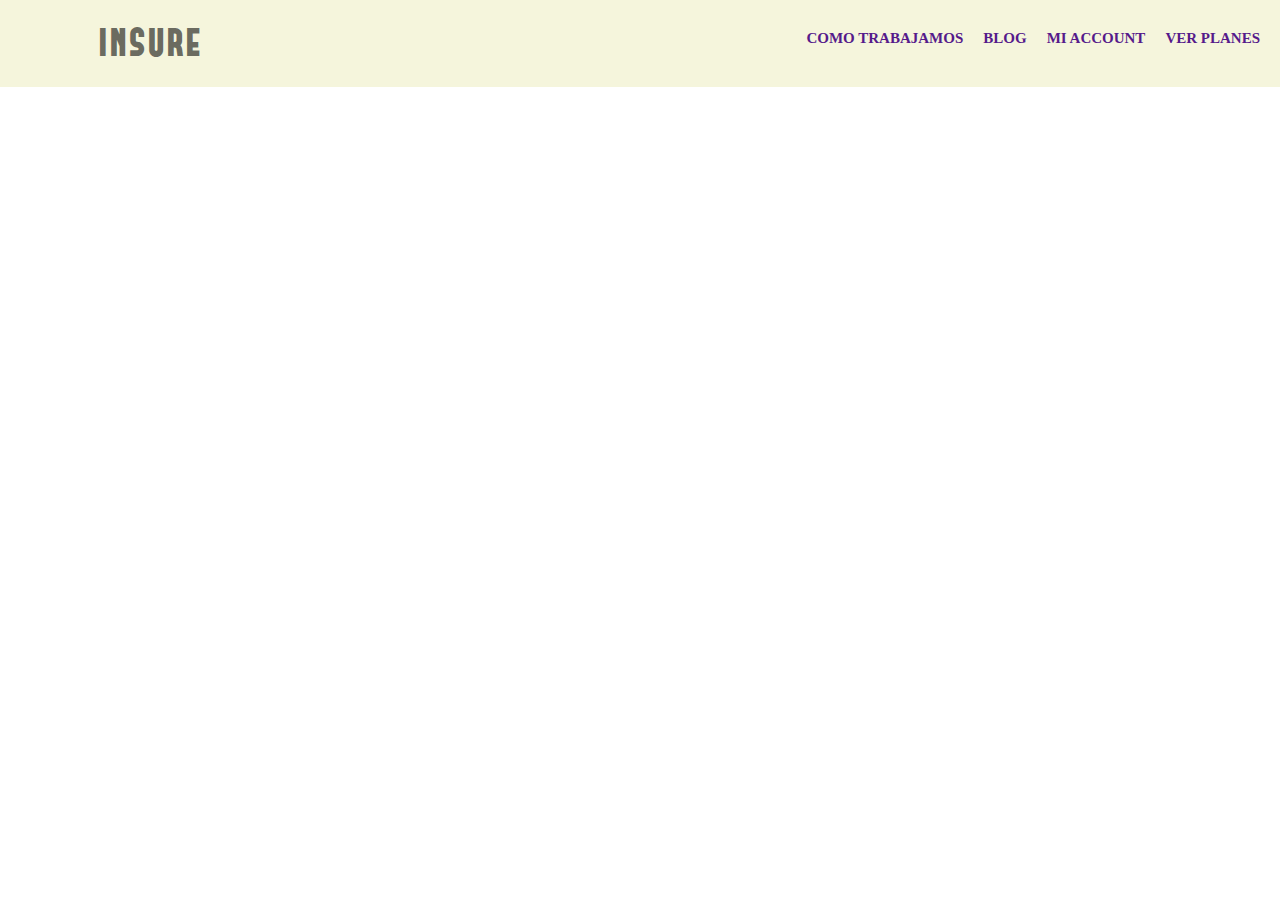
==== pages/planes.html @ 63e31ba1 "Se agrega el projecto avanzando con responsive" ====
<!DOCTYPE html>
<html lang="en">
<head>
    <meta charset="UTF-8">
    <meta http-equiv="X-UA-Compatible" content="IE=edge">
    <meta name="viewport" content="width=device-width, initial-scale=1.0">
    <title>ver planes</title>
    <link rel="stylesheet" href="../css/style1.css">
</head>
    <body>
        <header>
            <section>
                <nav class="navbar">
                    <h1>INSURE</h1>
                        <ul class="menu">
                            <li><a href="">COMO TRABAJAMOS</a></li>
                            <li><a href="">BLOG</a></li>
                            <li><a href="">MI ACCOUNT</a></li>
                            <li><a href="">VER PLANES</a></li>
                        </ul>
                </nav>
                </section>
        </header>
        <main>
            
        </main>
    </body>
</html>
---- css/style1.css ----
*{
    margin: 0;
    padding: 0;
    box-sizing: border-box;
}
@font-face {
    font-family: Etheral ;
    src: url("../fonts/Ethereal-Thin.otf");
}

@font-face {
    font-family: Designer;
    src: url("../fonts/Forque.ttf");
}


h1{
    font-family: Designer;
    color: rgba(0, 0, 0, 0.58);
    padding: 20px;
    font-size: 30px;
    letter-spacing: 3px;
    font-weight: 100;
    padding-left: 100px;
    font-size: 40px;
}

body{
    font-family: 'Playfair Display', serif;
    font-weight: 400;
}
.navbar{
    display: flex;
    justify-content: space-between;
    background-color: beige;
    text-decoration: none;
}

.menu{
    display: flex;
    gap: 20px;
    text-decoration: none;
    color: rgba(59, 53, 240, 0.719);
    font-size: 15px;
    text-align: center;
    text-decoration: none;
    padding-top: 30px;
    font-weight: 100;
    padding-right: 20px;
}

.menu a{
    text-decoration: none;
    font-weight: 100;
    font-weight: 600;
}

.menu li{
    list-style: none;
    font-weight: 100;
    font-weight: 600;
}
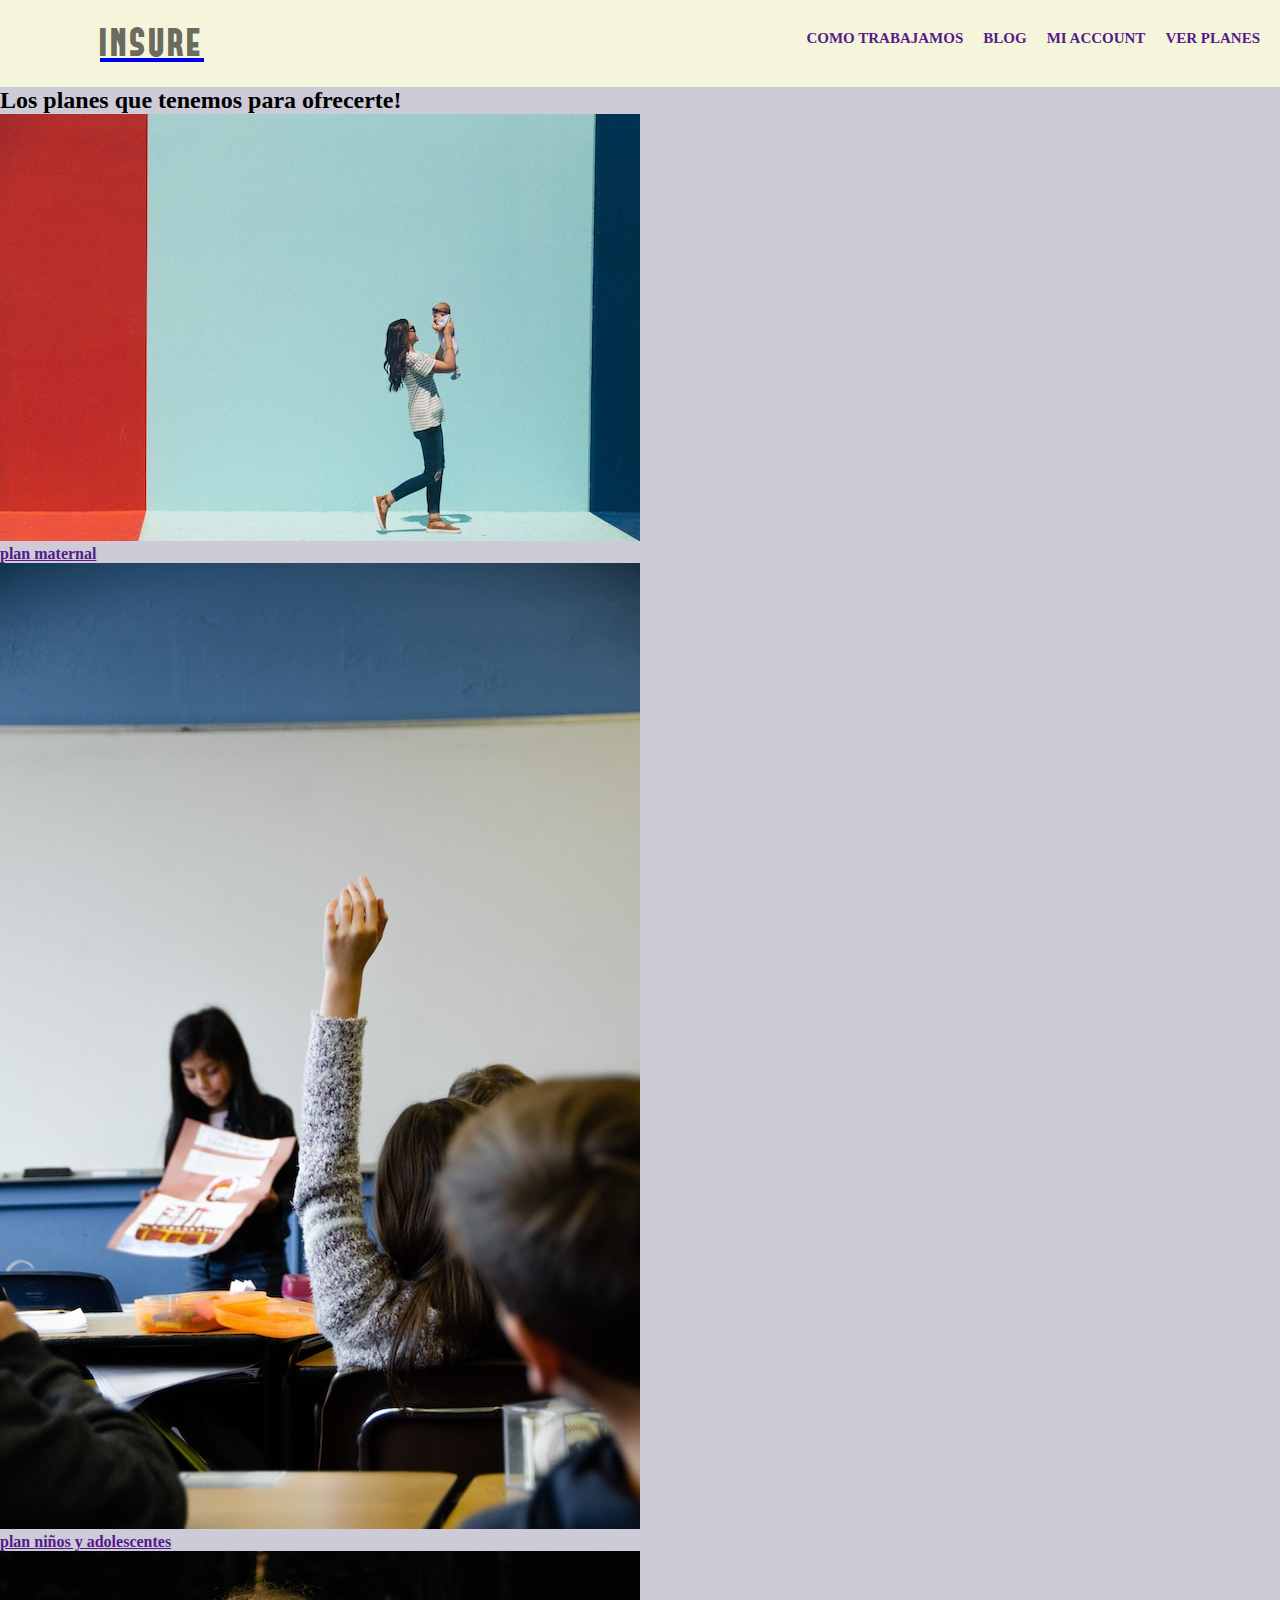
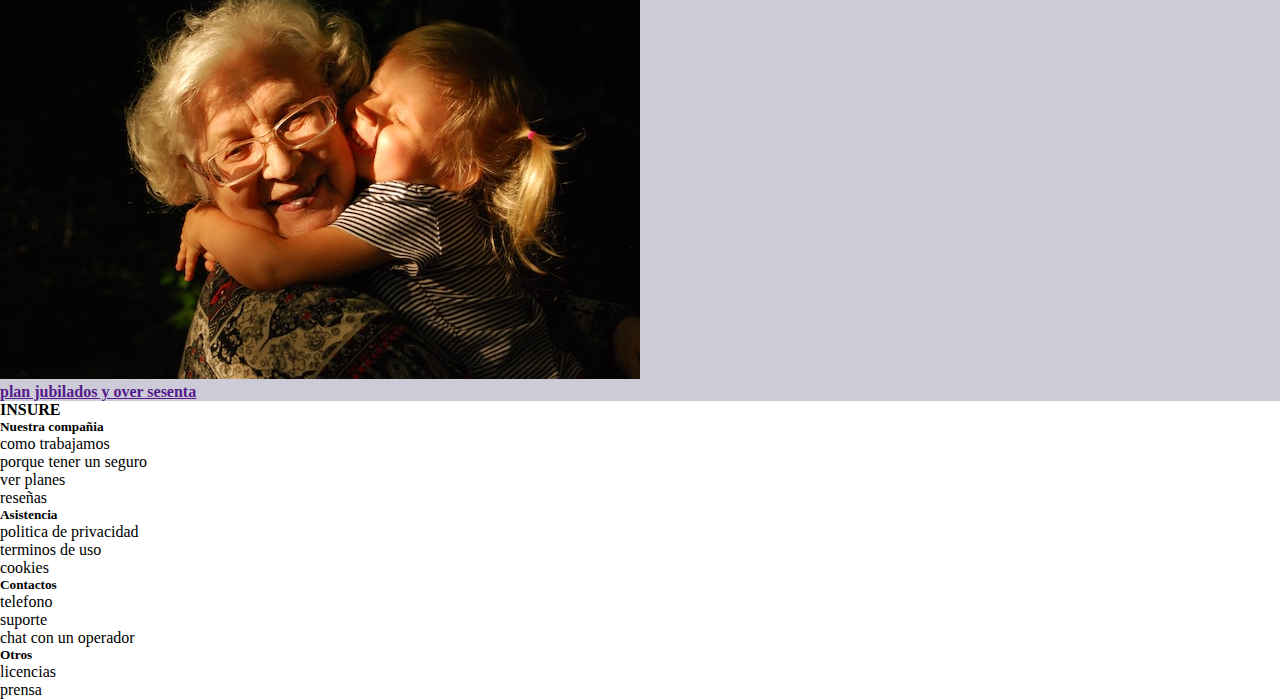
==== commit 0a4c29d9: "realice pequeños cabios en los html" ====
--- a/pages/planes.html
+++ b/pages/planes.html
@@ -5,13 +5,13 @@
     <meta http-equiv="X-UA-Compatible" content="IE=edge">
     <meta name="viewport" content="width=device-width, initial-scale=1.0">
     <title>ver planes</title>
-    <link rel="stylesheet" href="../css/style1.css">
+    <link rel="stylesheet" href="../css/stylePlanes.css">
 </head>
     <body>
         <header>
             <section>
                 <nav class="navbar">
-                    <h1>INSURE</h1>
+                    <a href="../index.html"><h1>INSURE</h1></a>
                         <ul class="menu">
                             <li><a href="">COMO TRABAJAMOS</a></li>
                             <li><a href="">BLOG</a></li>
@@ -22,7 +22,52 @@
                 </section>
         </header>
         <main>
-            
+            <h2>Los planes que tenemos para ofrecerte!</h2>
+            <section>
+                <div>
+                    <img src="../assets/img/planes-mama.jpg" alt="">
+                    <a href=""><h4>plan maternal</h4></a>
+                </div>
+                <div>
+                    <img src="../assets/img/planes-niños.jpg" alt="">
+                    <a href=""><h4>plan niños y adolescentes</h4></a>
+                </div>
+                <div>
+                    <img src="../assets/img/planes-jubilados.jpg" alt="">
+                    <a href=""><h4>plan jubilados y over sesenta</h4></a>
+                </div>
+            </section>
         </main>
+        <footer>
+            <section class="footer-section">
+                <div>
+                <h4>INSURE</h4>
+                </div>
+                <div> 
+                    <h5>Nuestra compañia</h5>
+                    <p>como trabajamos</p>
+                    <p>porque tener un seguro</p>
+                    <p>ver planes</p>
+                    <p>reseñas</p>
+                </div>
+                <div>
+                    <h5>Asistencia</h5>
+                    <p>politica de privacidad</p>
+                    <p>terminos de uso</p>
+                    <p>cookies</p>
+                </div>
+                <div>
+                    <h5>Contactos</h5>
+                    <p>telefono</p>
+                    <p>suporte</p>
+                    <p>chat con un operador</p>
+                </div>
+                <div>
+                    <h5>Otros</h5>
+                    <p>licencias</p>
+                    <p>prensa</p>
+                </div>
+            </section>
+        </footer>
     </body>
 </html>--- a/css/stylePlanes.css
+++ b/css/stylePlanes.css
@@ -0,0 +1,73 @@
+*{
+    margin: 0;
+    padding: 0;
+    box-sizing: border-box;
+}
+@font-face {
+    font-family: Etheral ;
+    src: url("../fonts/Ethereal-Thin.otf");
+}
+
+@font-face {
+    font-family: Designer;
+    src: url("../fonts/Forque.ttf");
+}
+
+
+h1{
+    font-family: Designer;
+    color: rgba(0, 0, 0, 0.58);
+    padding: 20px;
+    font-size: 30px;
+    letter-spacing: 3px;
+    font-weight: 100;
+    padding-left: 100px;
+    font-size: 40px;
+    list-style: none;
+    text-decoration: none;
+}
+
+h1 a{
+    list-style: none;
+    text-decoration: none;
+}
+
+body{
+    font-family: 'Playfair Display', serif;
+    font-weight: 400;
+}
+.navbar{
+    display: flex;
+    justify-content: space-between;
+    background-color: beige;
+    text-decoration: none;
+}
+
+.menu{
+    display: flex;
+    gap: 20px;
+    text-decoration: none;
+    color: rgba(59, 53, 240, 0.719);
+    font-size: 15px;
+    text-align: center;
+    text-decoration: none;
+    padding-top: 30px;
+    font-weight: 100;
+    padding-right: 20px;
+}
+
+.menu a{
+    text-decoration: none;
+    font-weight: 100;
+    font-weight: 600;
+}
+
+.menu li{
+    list-style: none;
+    font-weight: 100;
+    font-weight: 600;
+}
+
+main{
+    background-color: rgba(173, 172, 191, 0.626);
+}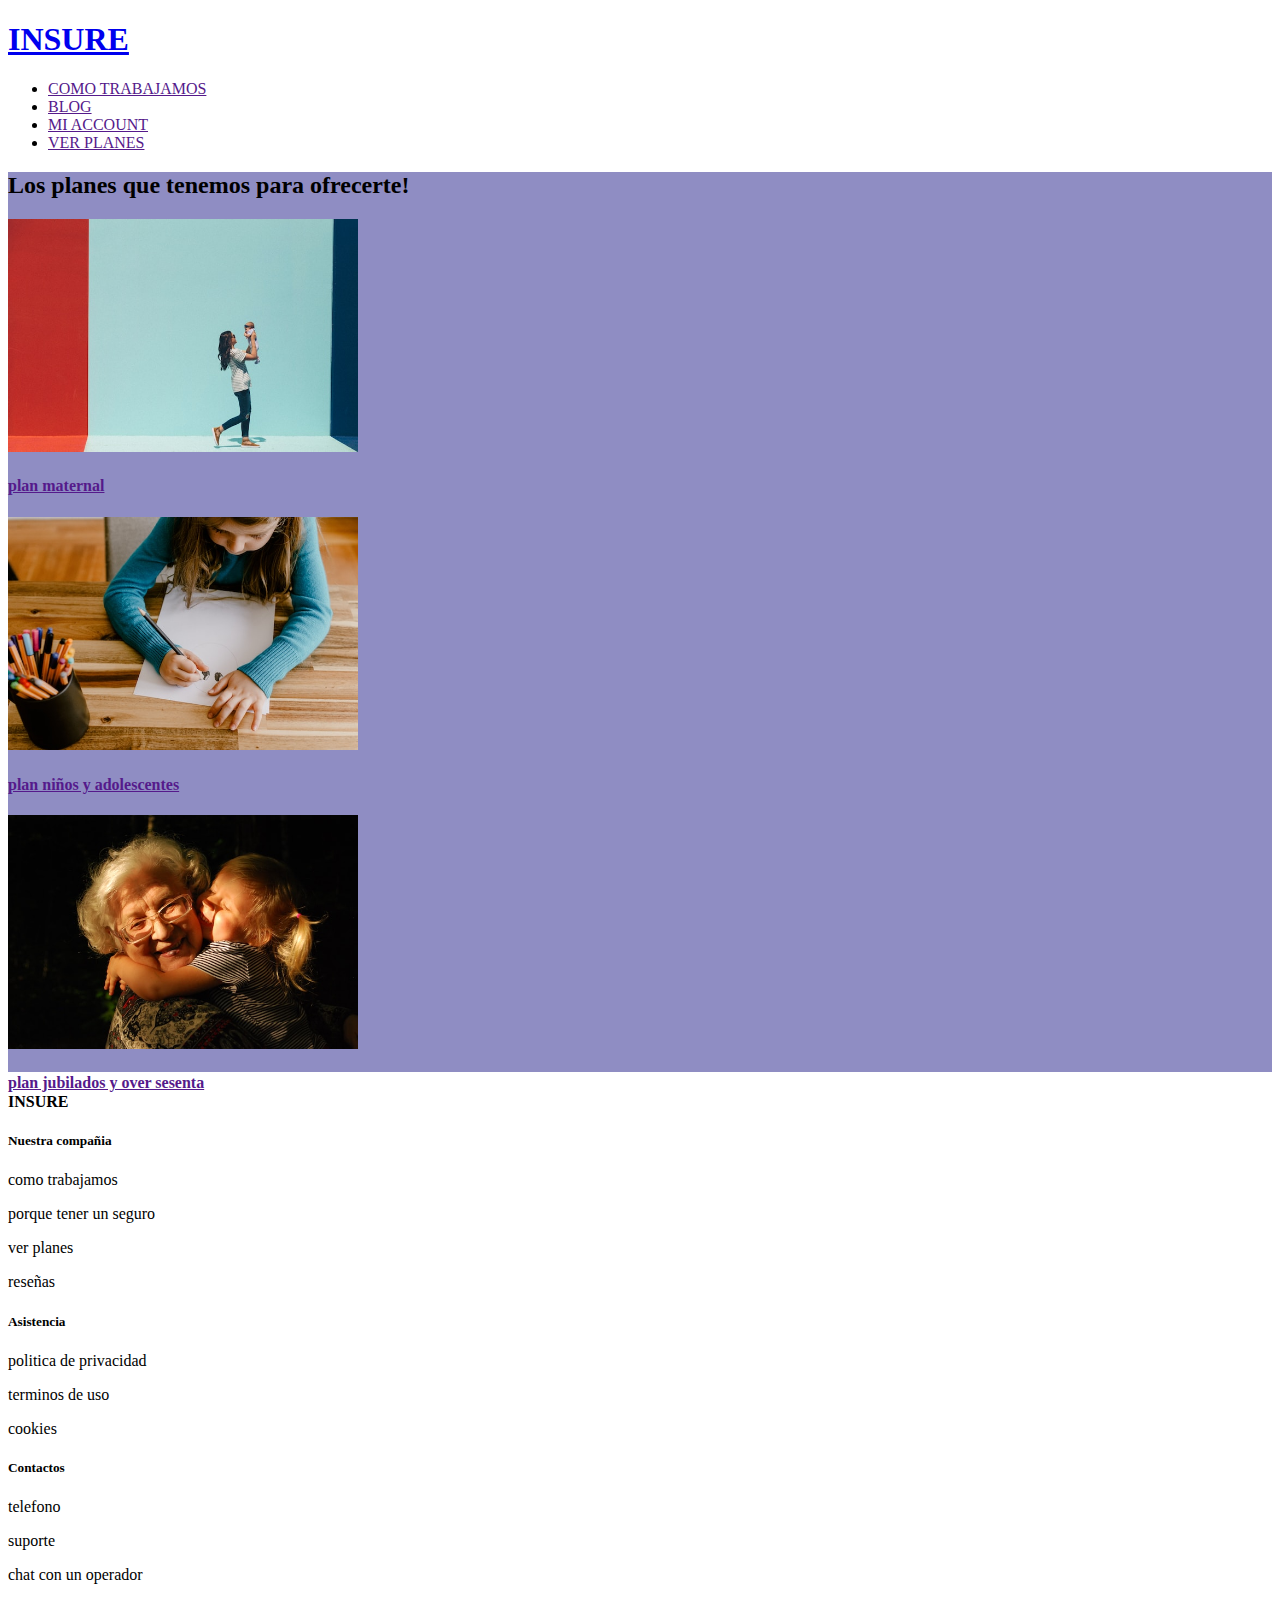
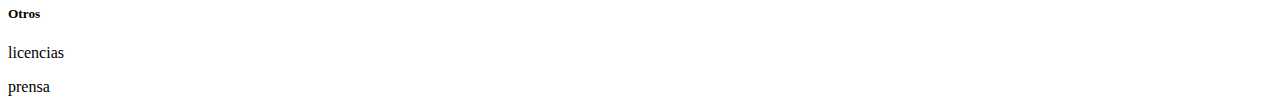
==== commit 4e563895: "Cree el html de las cinco paginas" ====
--- a/pages/planes.html
+++ b/pages/planes.html
@@ -1,73 +1,79 @@
-<!DOCTYPE html>
+<!doctype html>
 <html lang="en">
-<head>
-    <meta charset="UTF-8">
-    <meta http-equiv="X-UA-Compatible" content="IE=edge">
-    <meta name="viewport" content="width=device-width, initial-scale=1.0">
-    <title>ver planes</title>
+    <head>
+    <meta charset="utf-8">
+    <meta name="viewport" content="width=device-width, initial-scale=1">
+    <title>Bootstrap demo</title>
+    <link href="https://cdn.jsdelivr.net/npm/bootstrap@5.3.0/dist/css/bootstrap.min.css" rel="stylesheet" integrity="sha384-9ndCyUaIbzAi2FUVXJi0CjmCapSmO7SnpJef0486qhLnuZ2cdeRhO02iuK6FUUVM" crossorigin="anonymous">
     <link rel="stylesheet" href="../css/stylePlanes.css">
 </head>
     <body>
-        <header>
-            <section>
-                <nav class="navbar">
-                    <a href="../index.html"><h1>INSURE</h1></a>
-                        <ul class="menu">
-                            <li><a href="">COMO TRABAJAMOS</a></li>
-                            <li><a href="">BLOG</a></li>
-                            <li><a href="">MI ACCOUNT</a></li>
-                            <li><a href="">VER PLANES</a></li>
-                        </ul>
+        <header class="container-fluid ">
+            <div >
+                <nav >
+                <a href="../index.html"><h1>INSURE</h1></a>
+                    <ul>
+                        <li><a href="">COMO TRABAJAMOS</a></li>
+                        <li><a href="">BLOG</a></li>
+                        <li><a href="">MI ACCOUNT</a></li>
+                        <li><a href="">VER PLANES</a></li>
+                    </ul>
                 </nav>
-                </section>
+            </div>
         </header>
-        <main>
+        <main class="container-fluid">
             <h2>Los planes que tenemos para ofrecerte!</h2>
-            <section>
-                <div>
-                    <img src="../assets/img/planes-mama.jpg" alt="">
+            <section class="row">
+                <div class="col">
+                    <img src="../assets/img/planes-mama.jpg" class="object-fit-contain border rounded" alt="">
                     <a href=""><h4>plan maternal</h4></a>
                 </div>
-                <div>
-                    <img src="../assets/img/planes-niños.jpg" alt="">
+                <div class="col">
+                    <img src="../assets/img/planes-nya.jpg" class="object-fit-scale border rounded" alt="">
                     <a href=""><h4>plan niños y adolescentes</h4></a>
                 </div>
-                <div>
+                <div class="col">
                     <img src="../assets/img/planes-jubilados.jpg" alt="">
                     <a href=""><h4>plan jubilados y over sesenta</h4></a>
                 </div>
             </section>
         </main>
-        <footer>
-            <section class="footer-section">
-                <div>
+        <footer class="container-fluid">
+            <section class="row">
+                <div class="col">
                 <h4>INSURE</h4>
                 </div>
-                <div> 
+                <div class="col"> 
                     <h5>Nuestra compañia</h5>
                     <p>como trabajamos</p>
                     <p>porque tener un seguro</p>
                     <p>ver planes</p>
                     <p>reseñas</p>
                 </div>
-                <div>
+                <div class="col">
                     <h5>Asistencia</h5>
                     <p>politica de privacidad</p>
                     <p>terminos de uso</p>
                     <p>cookies</p>
                 </div>
-                <div>
+                <div class="col">
                     <h5>Contactos</h5>
                     <p>telefono</p>
                     <p>suporte</p>
                     <p>chat con un operador</p>
                 </div>
-                <div>
+                <div class="col">
                     <h5>Otros</h5>
                     <p>licencias</p>
                     <p>prensa</p>
                 </div>
             </section>
         </footer>
+
+
+
+
+
+    <script src="https://cdn.jsdelivr.net/npm/bootstrap@5.3.0/dist/js/bootstrap.bundle.min.js" integrity="sha384-geWF76RCwLtnZ8qwWowPQNguL3RmwHVBC9FhGdlKrxdiJJigb/j/68SIy3Te4Bkz" crossorigin="anonymous"></script>
     </body>
 </html>--- a/css/stylePlanes.css
+++ b/css/stylePlanes.css
@@ -1,73 +1,11 @@
-*{
-    margin: 0;
-    padding: 0;
-    box-sizing: border-box;
-}
-@font-face {
-    font-family: Etheral ;
-    src: url("../fonts/Ethereal-Thin.otf");
+
+
+main{
+    background-color: rgba(99, 96, 172, 0.719);
+    height: 100vh;
 }
 
-@font-face {
-    font-family: Designer;
-    src: url("../fonts/Forque.ttf");
-}
-
-
-h1{
-    font-family: Designer;
-    color: rgba(0, 0, 0, 0.58);
-    padding: 20px;
-    font-size: 30px;
-    letter-spacing: 3px;
-    font-weight: 100;
-    padding-left: 100px;
-    font-size: 40px;
-    list-style: none;
-    text-decoration: none;
-}
-
-h1 a{
-    list-style: none;
-    text-decoration: none;
-}
-
-body{
-    font-family: 'Playfair Display', serif;
-    font-weight: 400;
-}
-.navbar{
-    display: flex;
-    justify-content: space-between;
-    background-color: beige;
-    text-decoration: none;
-}
-
-.menu{
-    display: flex;
-    gap: 20px;
-    text-decoration: none;
-    color: rgba(59, 53, 240, 0.719);
-    font-size: 15px;
-    text-align: center;
-    text-decoration: none;
-    padding-top: 30px;
-    font-weight: 100;
-    padding-right: 20px;
-}
-
-.menu a{
-    text-decoration: none;
-    font-weight: 100;
-    font-weight: 600;
-}
-
-.menu li{
-    list-style: none;
-    font-weight: 100;
-    font-weight: 600;
-}
-
-main{
-    background-color: rgba(173, 172, 191, 0.626);
+main img{
+    width: 350px;
+    align-items: center;
 }